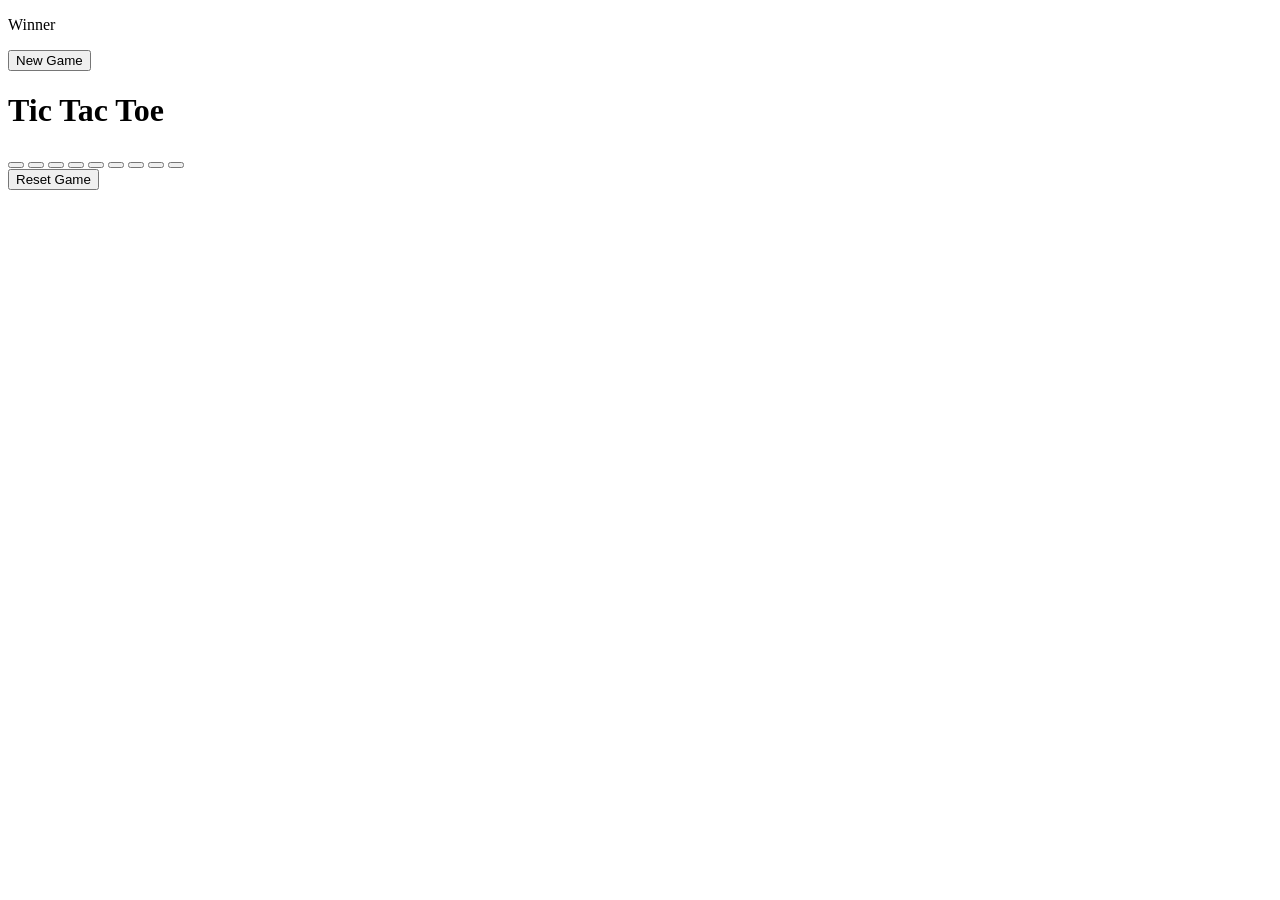
==== index.html @ 37c031d6 "Update and rename game.html to index.html" ====
<!DOCTYPE html>
<html lang="en">
  <head>
    <meta charset="UTF-8" />
    <meta name="viewport" content="width=device-width, initial-scale=1.0" />
    <title>Tic-Tac-Toe Game</title>
    <link rel="stylesheet" href="style.css" />
  </head>
  <body>
    <div class="msg-container hide">
      <p id="msg">Winner</p>
      <button id="new-btn">New Game</button>
    </div>
    <main>
      <h1>Tic Tac Toe</h1>
      <div class="container">
        <div class="game">
          <button class="box"></button>
          <button class="box"></button>
          <button class="box"></button>
          <button class="box"></button>
          <button class="box"></button>
          <button class="box"></button>
          <button class="box"></button>
          <button class="box"></button>
          <button class="box"></button>
        </div>
      </div>
      <button id="reset-btn">Reset Game</button>
    </main>
    <script src="app.js"></script>
  </body>
</html>
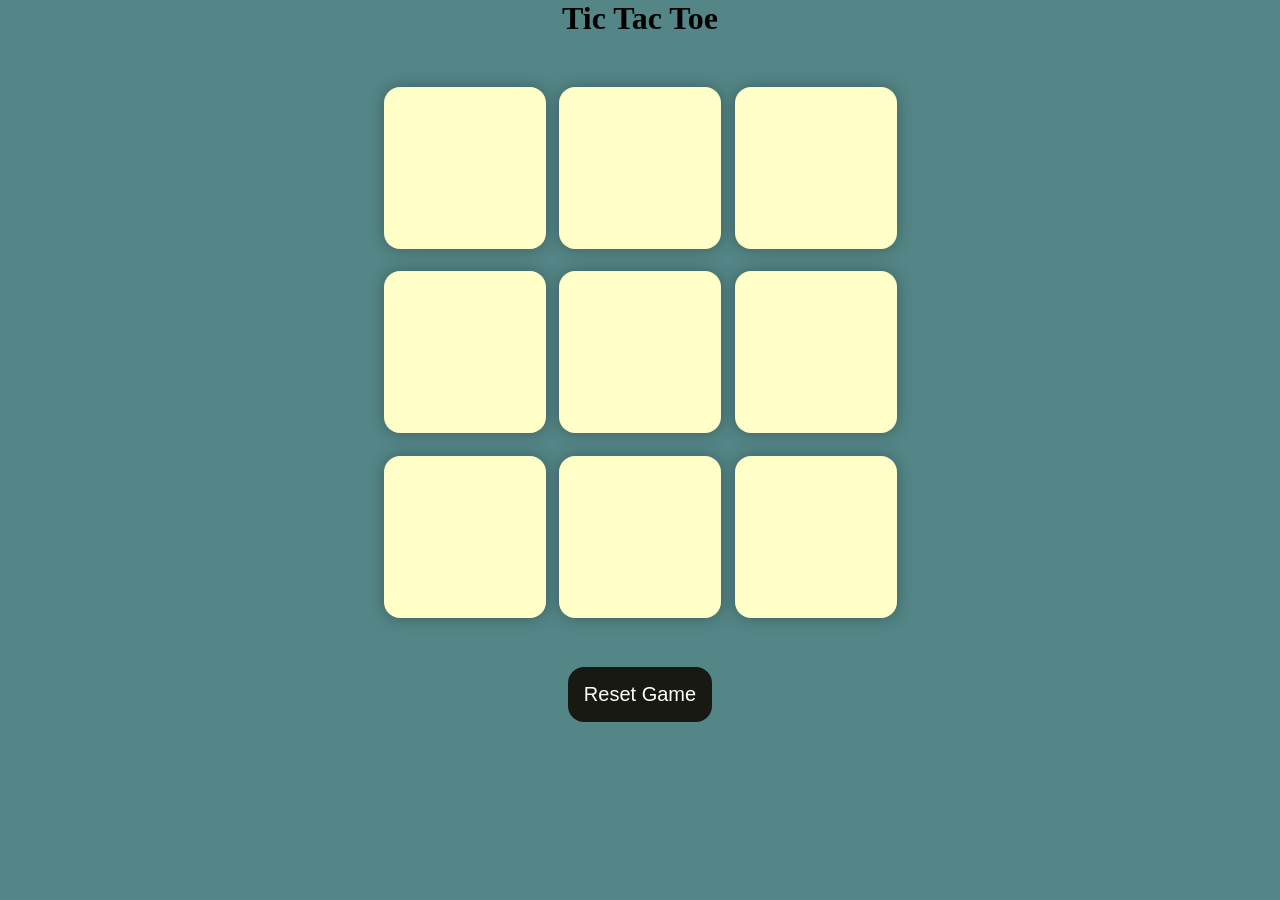
==== commit c37e9262: "Update index.html" ====
--- a/index.html
+++ b/index.html
@@ -28,6 +28,7 @@
       </div>
       <button id="reset-btn">Reset Game</button>
     </main>
-    <script src="app.js"></script>
+    <script src="script.js"></script>
   </body>
 </html>
+
--- a/style.css
+++ b/style.css
@@ -0,0 +1,74 @@
+* {
+  margin: 0;
+  padding: 0;
+}
+
+body {
+  background-color: #548687;
+  text-align: center;
+}
+
+.container {
+  height: 70vh;
+  display: flex;
+
+  justify-content: center;
+  align-items: center;
+}
+
+.game {
+  height: 60vmin;
+  width: 60vmin;
+  display: flex;
+  flex-wrap: wrap;
+  justify-content: center;
+  align-items: center;
+  gap: 1.5vmin;
+}
+
+.box {
+  height: 18vmin;
+  width: 18vmin;
+  border-radius: 1rem;
+  border: none;
+  box-shadow: 0 0 1rem rgba(0, 0, 0, 0.3);
+  font-size: 8vmin;
+  color: #b0413e;
+  background-color: #ffffc7;
+}
+
+#reset-btn {
+  padding: 1rem;
+  font-size: 1.25rem;
+  background-color: #191913;
+  color: #fff;
+  border-radius: 1rem;
+  border: none;
+}
+
+#new-btn {
+  padding: 1rem;
+  font-size: 1.25rem;
+  background-color: #191913;
+  color: #fff;
+  border-radius: 1rem;
+  border: none;
+}
+
+#msg {
+  color: #ffffc7;
+  font-size: 5vmin;
+}
+
+.msg-container {
+  height: 100vmin;
+  display: flex;
+  justify-content: center;
+  align-items: center;
+  flex-direction: column;
+  gap: 4rem;
+}
+
+.hide {
+  display: none;
+}
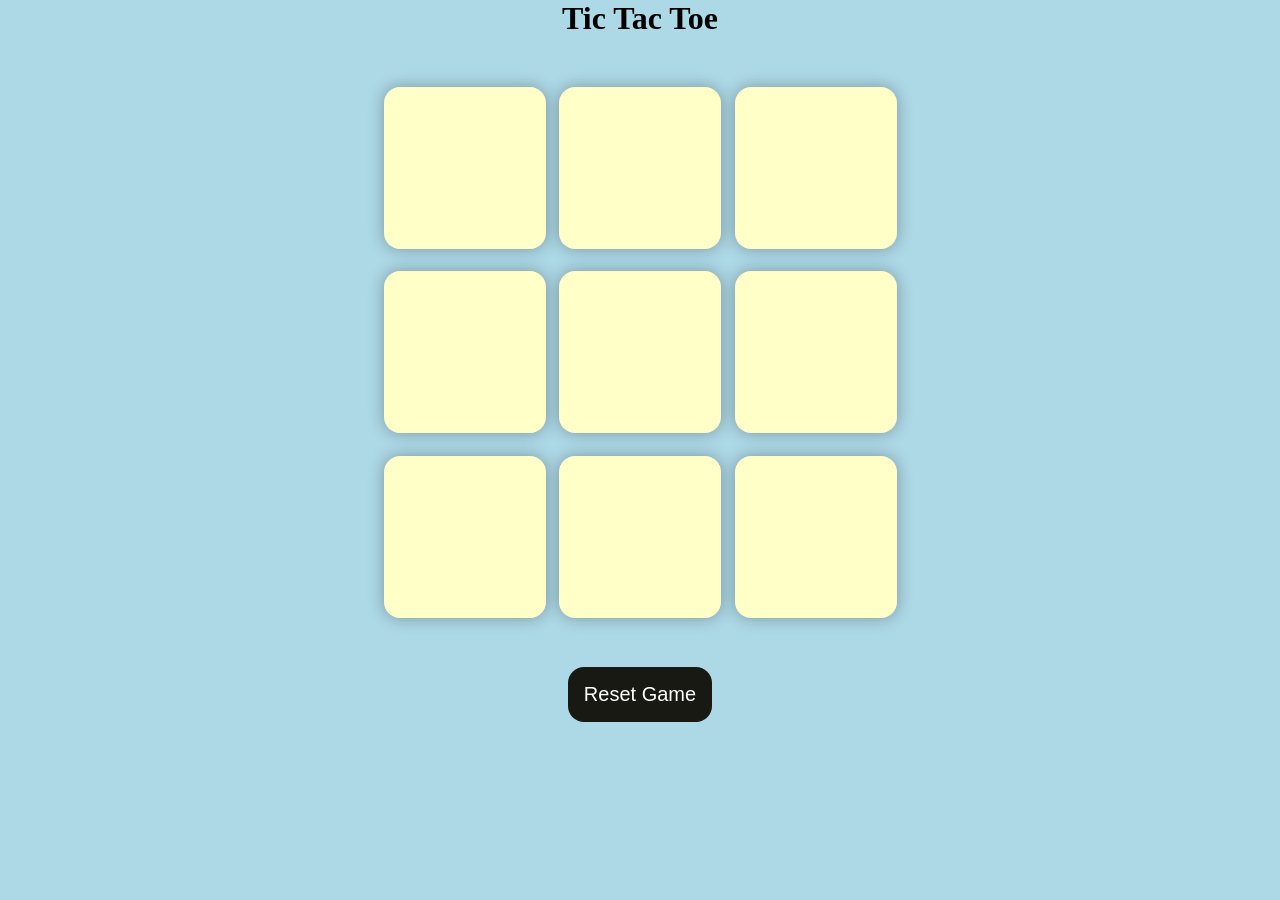
==== commit 96841cc8: "Update index.html" ====
--- a/index.html
+++ b/index.html
@@ -28,7 +28,8 @@
       </div>
       <button id="reset-btn">Reset Game</button>
     </main>
+      <div id="celebration"></div>
+
     <script src="script.js"></script>
   </body>
 </html>
-
--- a/style.css
+++ b/style.css
@@ -4,7 +4,7 @@
 }
 
 body {
-  background-color: #548687;
+  background-color: #add8e6;
   text-align: center;
 }
 
@@ -72,3 +72,5 @@
 .hide {
   display: none;
 }
+
+
